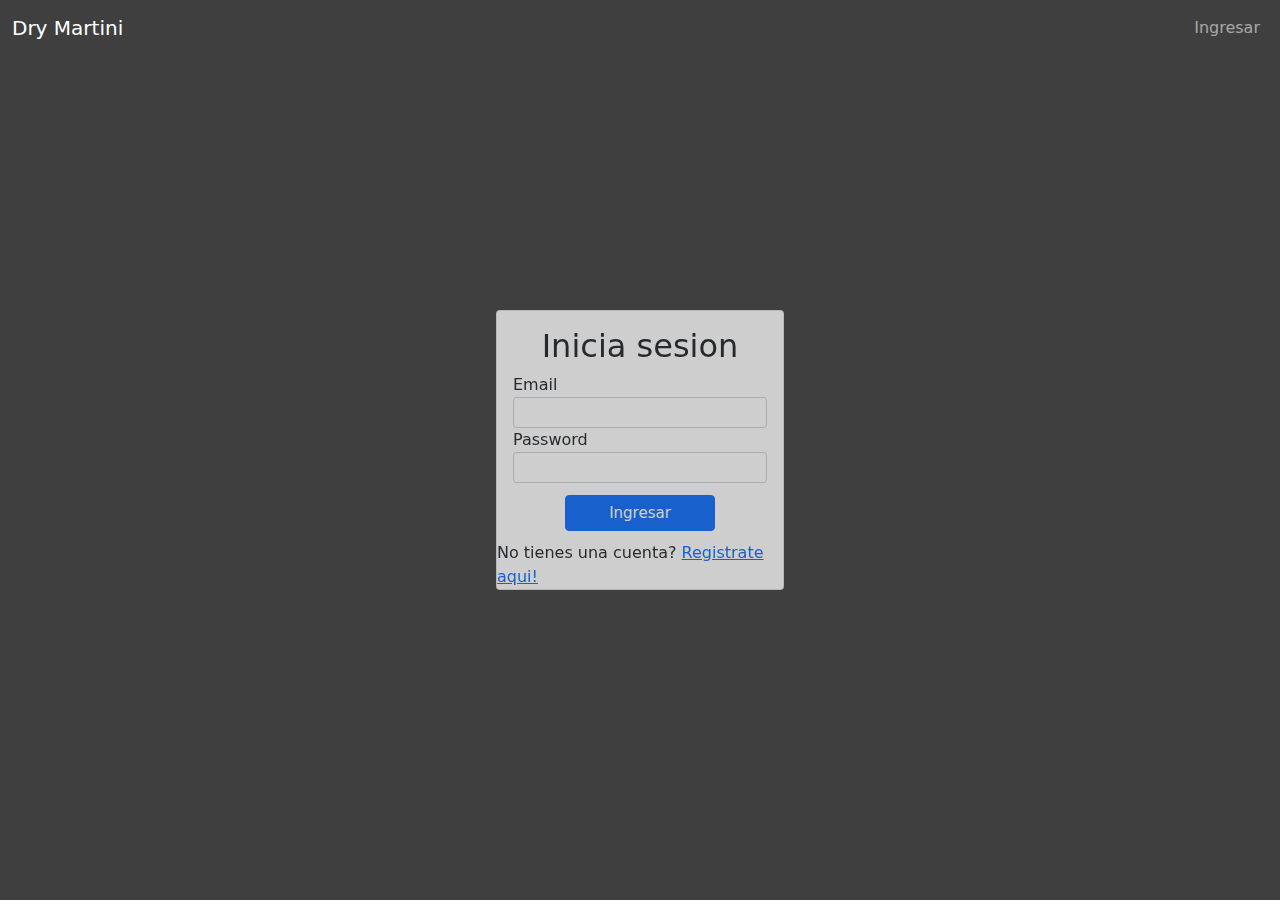
==== login.html @ c02c7d59 "Landing page e Inicio de sesion" ====
<!doctype html>
<html lang="en">
<head>
    <!-- Required meta tags -->
    <meta charset="utf-8">
    <meta name="viewport" content="width=device-width, initial-scale=1">

    <!-- Bootstrap CSS -->
    <link rel="stylesheet" href="css/bootstrap.min.css" crossorigin="anonymous">
    <link rel="stylesheet" href="css/custom.css" crossorigin="anonymous">

    <title>Cocteles App!</title>
</head>
<body>

<!--navbar-->
<nav class="navbar navbar-expand-lg navbar-dark bg-opacity-50">
    <div class="container-fluid">
        <a class="navbar-brand" href="index.html">Dry Martini</a>
        <button class="navbar-toggler" type="button" data-bs-toggle="collapse" data-bs-target="#navbarNav"
                aria-controls="navbarNav" aria-expanded="false" aria-label="Toggle navigation">
            <span class="navbar-toggler-icon"></span>
        </button>
        <div class="collapse navbar-collapse" id="navbarNav">
            <ul class="navbar-nav ms-auto">
                <li class="">
                    <a class="nav-link" href="#">Ingresar</a>
                </li>
            </ul>

        </div>
    </div>
</nav>


<!--Carrusel-->

<div class="video-container">
  <video id="bgvid" src="https://vod-progressive.akamaized.net/exp=1632339836~acl=%2Fvimeo-prod-skyfire-std-us%2F01%2F2534%2F13%2F337674794%2F1340198872.mp4~hmac=48ceb5e06c762f5e07bd44ca117c11e83a7246d2f6f359710e1baeefee262c81/vimeo-prod-skyfire-std-us/01/2534/13/337674794/1340198872.mp4?filename=Cocktail+-+23841.mp4" autoplay loop muted playsinline>
  </video>
  <div class="content d-flex align-items-center">
    <div class="container containerForm d-flex justify-content-center">
      <div class="card login-form" style="width: 18rem;">
        <div class="card-body">
          <h2 class="card-title text-center">Inicia sesion</h2>
          <div class="card-text">
            <form>
              <div class="form-group">
                <label for="email">Email</label>
                <input type="email" class="form-control form-control-sm" id="email"/>
              </div>
              <div class="form-group">
                <label for="password">Password</label>
                <input type="password" class="form-control form-control-sm" id="password"/>
              </div>
            </form>
          </div>
        </div>
        <div class="d-flex justify-content-center">
          <button type="submit" class="btn btn-primary btn-block">Ingresar</button>
        </div>

        <div class="registro">No tienes una cuenta? <a href="#">Registrate aqui!</a></div>
      </div>
    </div>
  </div>
</div>



<script src="js/bootstrap.min.js"></script>
</body>
</html>
---- css/custom.css ----
.video-container{
    position: absolute;
    z-index: -100;
    top: 0;
    left:0;
    bottom: 0;
    width: 100%;
    object-fit: cover;
}

.video-container video{
    position: relative;
    top: 0;
    left: 0;
    bottom: 0;
    width: 100%;
    height: 100vh;
    object-fit: cover;
    background: rgba(0,0,0,0.5);
}

.video-container .content{
    background: rgba(0,0,0,0.5);
    height: 100%;
    width: 100%;
    z-index: 20;
    position: absolute;
    top: 0;
    left: 0;
}

.video-container .content h1{
    color: #ffffff;
    font-weight: 600;
}

.video-container .content h3{
    color: #ffffff;
    font-weight: 300;
}

.formulario{
    background: rgba(0,0,0,.5);
    padding: 50px;
}

.video-container .containerForm{
    height: 100%;
    display: flex;
    width: 30%;
    align-items: center;
    justify-content: center;
}

.video-container .form{
    padding-top: 10px;
    font-size: 14px;
    margin-top: 10px;

}

input[type="email"]:focus,
input[type="password"]:focus{
    outline: none;
    border:none;
    margin: 0;
}

.video-container .login-form{
    height: 280px;
    margin: 10px;
    opacity: 75%;
}

.btn{
    font-size: 15px;
    transform: translateY(-10px);
    width: 150px;
    justify-content: center;
    align-items: center;
    margin: 0;
    left: 15px;
}
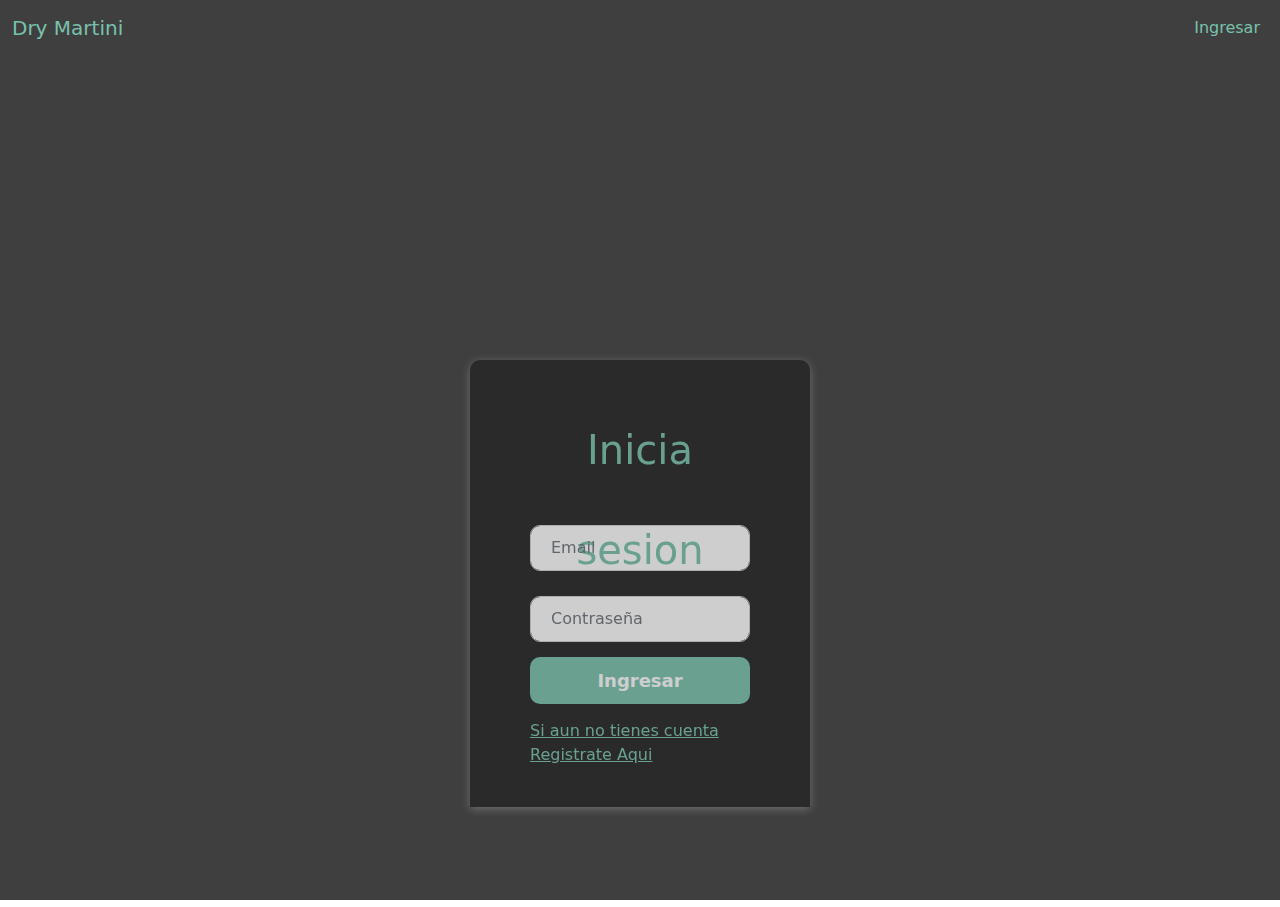
==== commit c5a395d5: "Ronald Gutierrez - Landing page e Inicio de sesion" ====
--- a/login.html
+++ b/login.html
@@ -14,7 +14,7 @@
 <body>
 
 <!--navbar-->
-<nav class="navbar navbar-expand-lg navbar-dark bg-opacity-50">
+<nav class="navbar navbar-expand-lg ">
     <div class="container-fluid">
         <a class="navbar-brand" href="index.html">Dry Martini</a>
         <button class="navbar-toggler" type="button" data-bs-toggle="collapse" data-bs-target="#navbarNav"
@@ -27,7 +27,6 @@
                     <a class="nav-link" href="#">Ingresar</a>
                 </li>
             </ul>
-
         </div>
     </div>
 </nav>
@@ -36,32 +35,29 @@
 <!--Carrusel-->
 
 <div class="video-container">
-  <video id="bgvid" src="https://vod-progressive.akamaized.net/exp=1632339836~acl=%2Fvimeo-prod-skyfire-std-us%2F01%2F2534%2F13%2F337674794%2F1340198872.mp4~hmac=48ceb5e06c762f5e07bd44ca117c11e83a7246d2f6f359710e1baeefee262c81/vimeo-prod-skyfire-std-us/01/2534/13/337674794/1340198872.mp4?filename=Cocktail+-+23841.mp4" autoplay loop muted playsinline>
+  <video id="bgvid" src="https://vod-progressive.akamaized.net/exp=1632372787~acl=%2Fvimeo-prod-skyfire-std-us%2F01%2F2534%2F13%2F337674794%2F1340198872.mp4~hmac=5527398598a1d594bf9242826b22f12157b95ae25a17a9756bad5a917ec5697d/vimeo-prod-skyfire-std-us/01/2534/13/337674794/1340198872.mp4?filename=Cocktail+-+23841.mp4" autoplay loop muted playsinline>
   </video>
   <div class="content d-flex align-items-center">
     <div class="container containerForm d-flex justify-content-center">
-      <div class="card login-form" style="width: 18rem;">
-        <div class="card-body">
-          <h2 class="card-title text-center">Inicia sesion</h2>
-          <div class="card-text">
-            <form>
-              <div class="form-group">
-                <label for="email">Email</label>
-                <input type="email" class="form-control form-control-sm" id="email"/>
-              </div>
-              <div class="form-group">
-                <label for="password">Password</label>
-                <input type="password" class="form-control form-control-sm" id="password"/>
-              </div>
+        <div class="login-form">
+            <form action="#">
+                <div class="form-name">
+                    <span>Inicia sesion</i></span>
+                </div>
+                <div class="form-group">
+                    <input type="text" class="form-control item" id="username" placeholder="Email">
+                </div>
+                <div class="form-group">
+                    <input type="password" class="form-control item" id="password" placeholder="Contraseña">
+                </div>
+                <div class="form-group">
+                    <button type="button" class="btn btn-block login-account">Ingresar</button>
+                </div>
+                <div class="form-group">
+                    <a href="#">Si aun no tienes cuenta Registrate Aqui</a>
+                </div>
             </form>
-          </div>
         </div>
-        <div class="d-flex justify-content-center">
-          <button type="submit" class="btn btn-primary btn-block">Ingresar</button>
-        </div>
-
-        <div class="registro">No tienes una cuenta? <a href="#">Registrate aqui!</a></div>
-      </div>
     </div>
   </div>
 </div>
--- a/css/custom.css
+++ b/css/custom.css
@@ -80,4 +80,128 @@
     align-items: center;
     margin: 0;
     left: 15px;
-}+}
+
+.login-form{
+    padding: 50px 0;
+}
+
+.login-form form{
+    background-color: rgb(37, 37, 37);
+    max-width: 500px;
+    margin: auto;
+    padding: 40px 60px;
+    border-top-left-radius: 10px;
+    border-top-right-radius: 10px;
+    box-shadow: 0px 2px 10px rgb(131, 130, 130);
+}
+
+.login-form .form-name{
+    text-align: center;
+    font-size: 40px;
+    color: #78c2ad;
+    height: 100px;
+    margin: auto;
+    margin-bottom: 25px;
+    line-height: 100px;
+}
+
+.login-form .item{
+    border-radius: 10px;
+    margin-bottom: 25px;
+    padding: 10px 20px;
+}
+
+.login-form .login-account{
+    border-radius: 30px;
+    padding: 10px 20px;
+    font-size: 18px;
+    font-weight: bold;
+    background-color: #78c2ad;
+    border: none;
+    color: white;
+    margin-top: 20px;
+}
+
+.login-form .form-group a {
+    color: #78c2ad !important;
+}
+
+.login-form .social-media{
+    max-width: 500px;
+    background-color: rgb(37, 37, 37);
+    margin: auto;
+    padding: 30px 0;
+    text-align: center;
+    border-bottom-left-radius: 10px;
+    border-bottom-right-radius: 10px;
+    color: #78c2ad;
+    border-top: 1px solid #dee9ff;
+    box-shadow: 0px 2px 10px rgb(131, 130, 130);
+}
+
+.btn {
+    display: block;
+    width: 100%;
+    padding: 10px 15px;
+    border: 0;
+    border-radius: 10px !important;
+    margin: 5px 0;
+}
+
+.btn:hover {
+    text-decoration: none;
+    opacity: 0.6;
+}
+
+.login-form .social-icons{
+    margin-top: 30px;
+    margin-bottom: 16px;
+}
+
+.login-form .social-icons a{
+    font-size: 23px;
+    margin: 0 3px;
+    color: #78c2ad;
+    border: 1px solid;
+    border-radius: 50%;
+    width: 45px;
+    display: inline-block;
+    height: 45px;
+    text-align: center;
+    background-color: #fff;
+    line-height: 45px;
+}
+
+.login-form .social-icons a:hover{
+    text-decoration: none;
+    opacity: 0.6;
+}
+
+.navbar-brand{
+    color: #78c2ad;
+}
+
+.navbar-brand:hover{
+    color: #ffffff;
+}
+
+.nav-link{
+    color: #78c2ad;
+}
+
+.nav-link:hover{
+    color: #ffffff;
+}
+
+/* @media (max-width: 576px) {
+    .login-form form{
+        padding: 50px 20px;
+    }
+    .login-form .form-name{
+        width: 70px;
+        height: 70px;
+        font-size: 30px;
+        line-height: 70px;
+    }
+} */